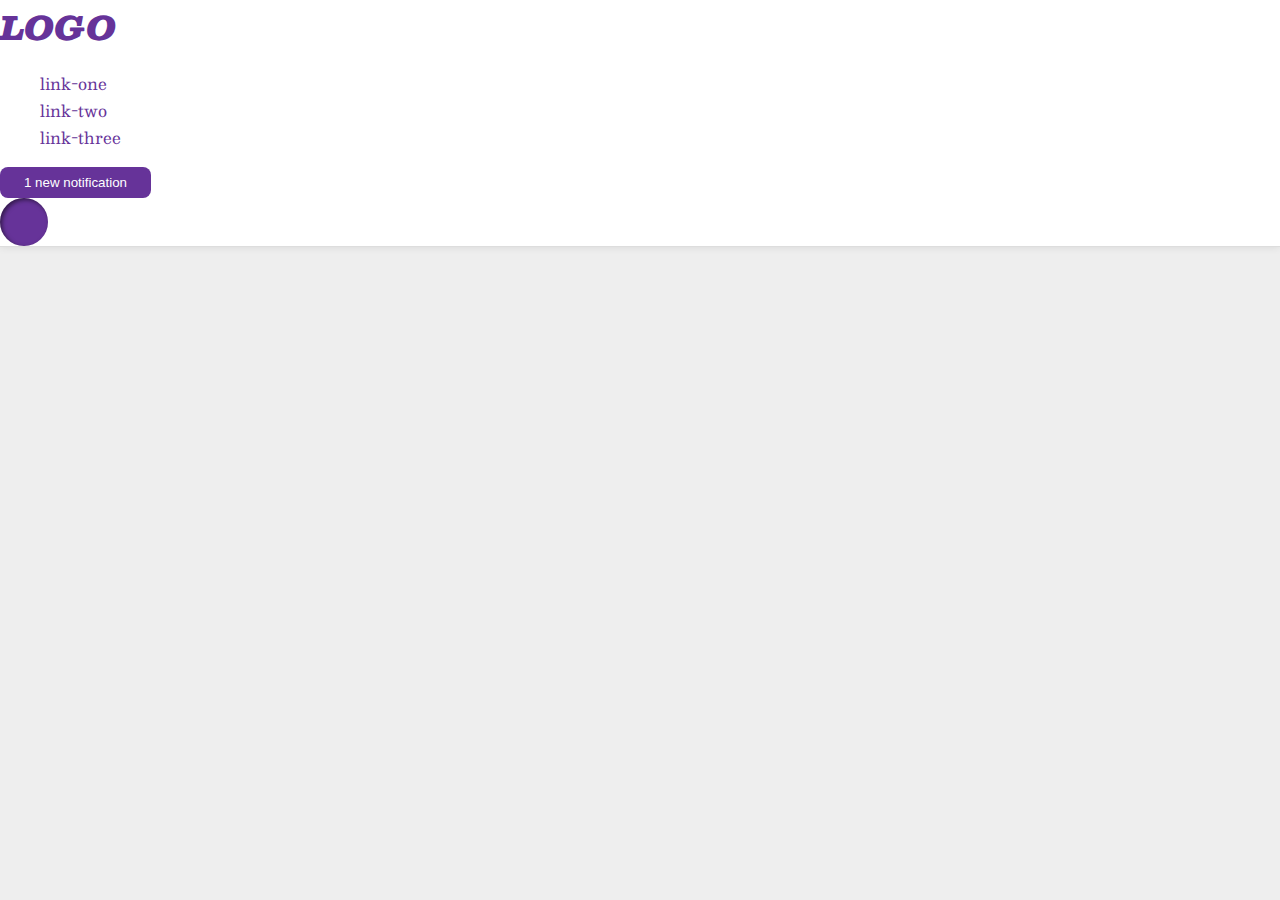
==== css-exercises-main/flex/03-flex-header-2/index.html @ 820cf02f "finished css-exercises and changed odin-recipes" ====
<!DOCTYPE html>
<html lang="en">
  <head>
    <meta charset="UTF-8">
    <meta http-equiv="X-UA-Compatible" content="IE=edge">
    <meta name="viewport" content="width=device-width, initial-scale=1.0">
    <title>Flex Header 2</title>
    <link rel="stylesheet" href="style.css">
  </head>
  <body>
    <div class="header">
      <div class="logo">
        LOGO
      </div>
      <ul class="links">
        <li><a href="google.com">link-one</a></li>
        <li><a href="google.com">link-two</a></li>
        <li><a href="google.com">link-three</a></li>
      </ul>
      <button class="notifications">
        1 new notification
      </button>
      <div class="profile-image"></div>
    </div>
  </body>
</html>
---- css-exercises-main/flex/03-flex-header-2/style.css ----
/* this is some magical font-importing.  
you'll learn about it later. */
@import url('https://fonts.googleapis.com/css2?family=Besley:ital,wght@0,400;1,900&display=swap');

body {
  margin: 0;
  background: #eee;
  font-family: Besley, serif;
}

.header {
  background: white;
  border-bottom: 1px solid #ddd;
  box-shadow: 0 0 8px rgba(0,0,0,.1);
}

.profile-image {
  background: rebeccapurple;
  box-shadow: inset 2px 2px 4px rgba(0,0,0,.5);
  border-radius: 50%;
  width: 48px;
  height: 48px;
}

.logo {
  color: rebeccapurple;
  font-size: 32px;
  font-weight: 900;
  font-style: italic;
}

button {
  border: none;
  border-radius: 8px;
  background: rebeccapurple;
  color: white;
  padding: 8px 24px;
}

a {
  /* this removes the line under our links */
  text-decoration: none;
  color: rebeccapurple;
}

ul {
  list-style-type: none;
}
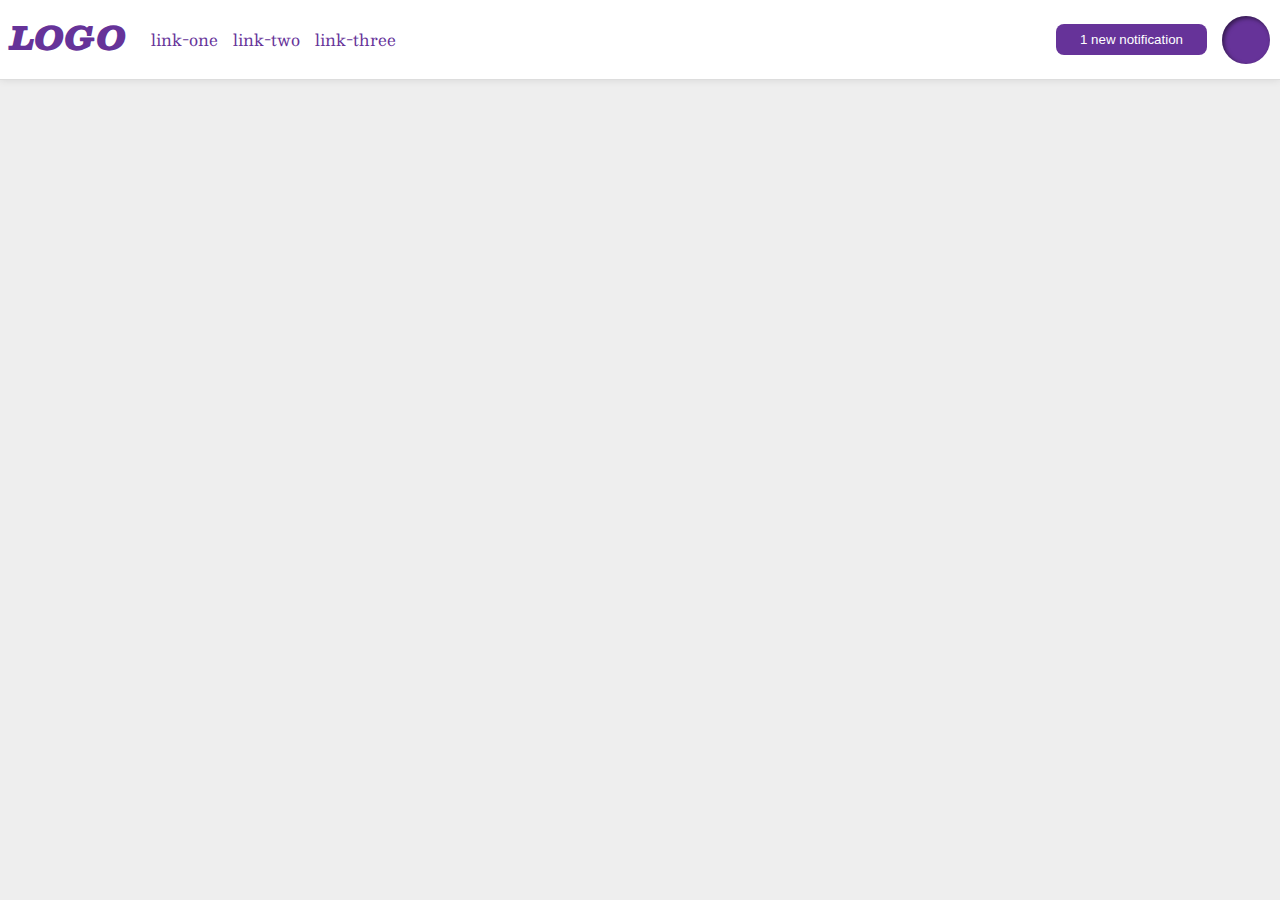
==== commit cb63aa4f: "landingPage and flex exercises are done" ====
--- a/css-exercises-main/flex/03-flex-header-2/index.html
+++ b/css-exercises-main/flex/03-flex-header-2/index.html
@@ -9,6 +9,7 @@
   </head>
   <body>
     <div class="header">
+      <div class = "left">
       <div class="logo">
         LOGO
       </div>
@@ -17,10 +18,13 @@
         <li><a href="google.com">link-two</a></li>
         <li><a href="google.com">link-three</a></li>
       </ul>
+    </div>
+      <div class="right">
       <button class="notifications">
         1 new notification
       </button>
       <div class="profile-image"></div>
     </div>
+    </div>
   </body>
 </html>--- a/css-exercises-main/flex/03-flex-header-2/style.css
+++ b/css-exercises-main/flex/03-flex-header-2/style.css
@@ -12,6 +12,8 @@
   background: white;
   border-bottom: 1px solid #ddd;
   box-shadow: 0 0 8px rgba(0,0,0,.1);
+  display: flex;
+  padding: 10px 10px;
 }
 
 .profile-image {
@@ -27,6 +29,7 @@
   font-size: 32px;
   font-weight: 900;
   font-style: italic;
+  margin: 0px -15px 0px 0px;
 }
 
 button {
@@ -45,4 +48,17 @@
 
 ul {
   list-style-type: none;
+  display: flex;
+  gap:15px;
 }
+
+.right{
+  margin-left: auto;
+  display: flex;
+  align-items: center;
+  gap: 15px;
+}
+
+.left{
+  display: flex;
+}
